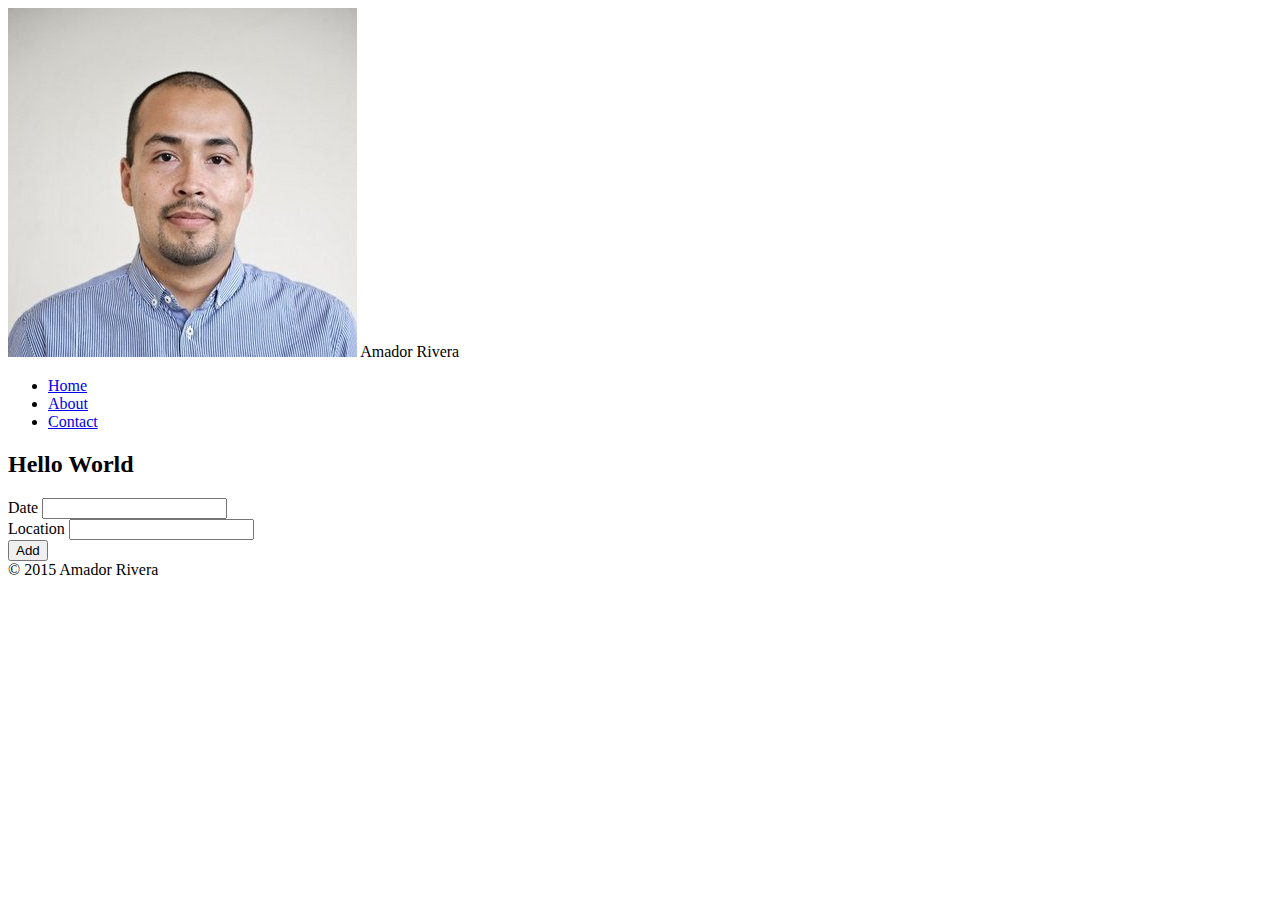
==== WebApp/src/WebApp/wwwroot/index.html @ a7b3326d "Added index.html, site.css" ====
<!DOCTYPE html>
<html>
    <head>
        <title>Web App</title>
        <meta charset="UTF-8"> 
        <link href='https://fonts.googleapis.com/css?family=Open+Sans' rel='stylesheet' type='text/css'>
        <link href="/styles/site.css" rel="stylesheet" type="text/css">
    </head>
    <body>
        <div id="sidebar">
            <img class="userimg" src="images/mypic.jpg" alt="My Picture"/>
            <span>Amador Rivera</span>
            <ul>
                <li><a href="#Home">Home</a></li>
                <li><a href="About">About</a></li>
                <li><a href="Contact">Contact</a></li>
            </ul>
        </div>
        <div id="main">
            <h2>Hello World</h2>
            <form>
                <div>
                    <label>Date</label>
                    <input />
                </div>
                <div>
                    <label>Location</label>
                    <input />
                </div>
                <div>
                    <input type="submit" value="Add" />
                </div>
            </form>
        </div>
        <div id="footer">
            &copy; 2015 Amador Rivera
        </div>
        
    </body>
</html>
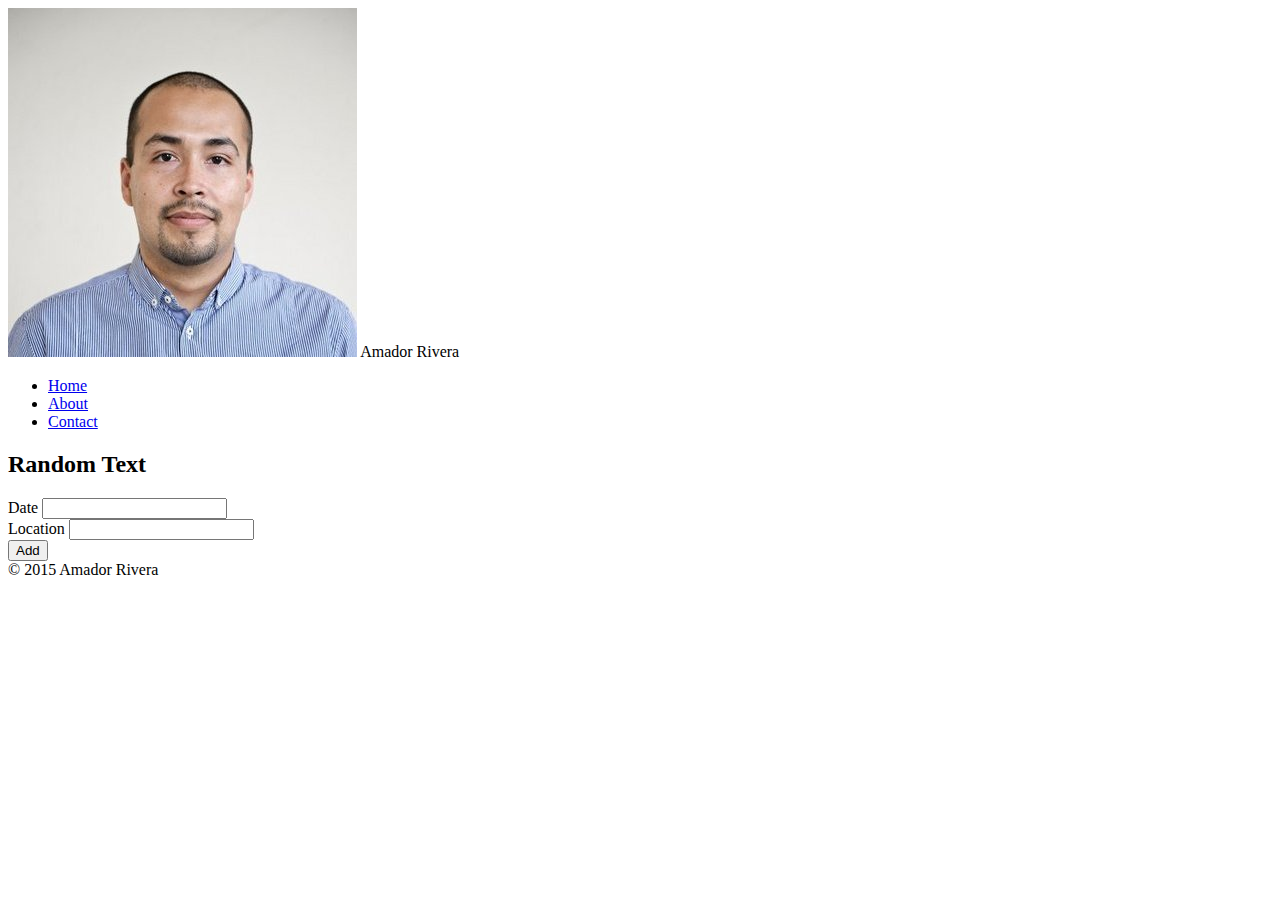
==== commit eed931d6: "Added added content to index.html. Update style.css respectively" ====
--- a/WebApp/src/WebApp/wwwroot/index.html
+++ b/WebApp/src/WebApp/wwwroot/index.html
@@ -10,31 +10,32 @@
         <div id="sidebar">
             <img class="userimg" src="images/mypic.jpg" alt="My Picture"/>
             <span>Amador Rivera</span>
-            <ul>
-                <li><a href="#Home">Home</a></li>
-                <li><a href="About">About</a></li>
-                <li><a href="Contact">Contact</a></li>
+            <ul class="menu">
+                <li class="active"><a href="#Home">Home</a></li>
+                <li><a href="#About">About</a></li>
+                <li><a href="#Contact">Contact</a></li>
             </ul>
         </div>
-        <div id="main">
-            <h2>Hello World</h2>
-            <form>
-                <div>
-                    <label>Date</label>
-                    <input />
-                </div>
-                <div>
-                    <label>Location</label>
-                    <input />
-                </div>
-                <div>
-                    <input type="submit" value="Add" />
-                </div>
-            </form>
+        <div id="wrapper">
+            <div id="main">
+                <h2>Random Text</h2>
+                <form>
+                    <div>
+                        <label>Date</label>
+                        <input />
+                    </div>
+                    <div>
+                        <label>Location</label>
+                        <input />
+                    </div>
+                    <div>
+                        <input type="submit" value="Add" />
+                    </div>
+                </form>
+            </div>
+            <div id="footer">
+                &copy; 2015 Amador Rivera
+            </div>
         </div>
-        <div id="footer">
-            &copy; 2015 Amador Rivera
-        </div>
-        
     </body>
 </html>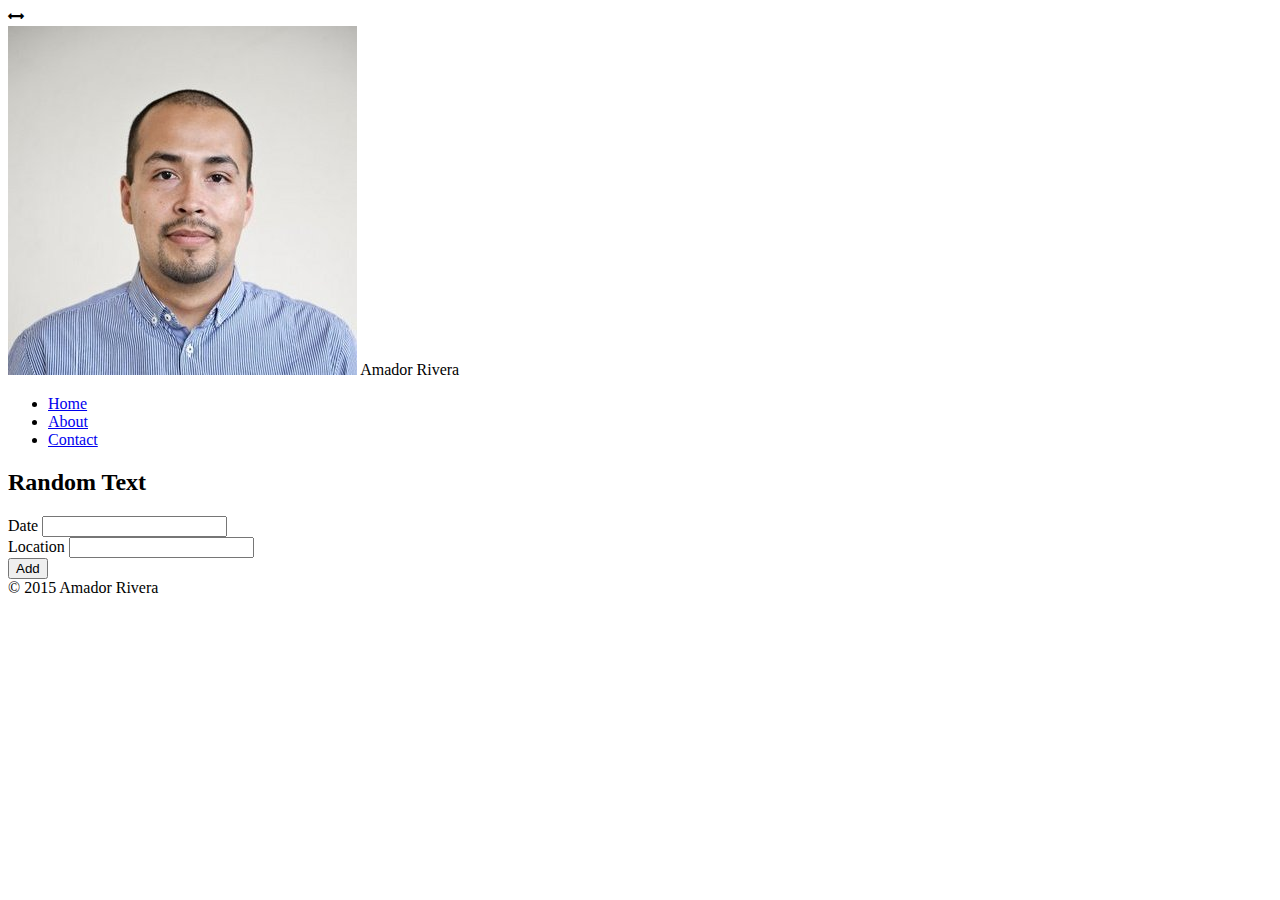
==== commit 2ef77b5a: "Added bower dependencies. Added hiding sidebar (needs work)" ====
--- a/WebApp/src/WebApp/wwwroot/index.html
+++ b/WebApp/src/WebApp/wwwroot/index.html
@@ -2,19 +2,25 @@
 <html>
     <head>
         <title>Web App</title>
-        <meta charset="UTF-8"> 
-        <link href='https://fonts.googleapis.com/css?family=Open+Sans' rel='stylesheet' type='text/css'>
-        <link href="/styles/site.css" rel="stylesheet" type="text/css">
+        <meta charset="UTF-8">
+        <link href="lib/Font-Awesome/css/font-awesome.min.css" rel="stylesheet" type="text/css" />
+        <link href='https://fonts.googleapis.com/css?family=Open+Sans' rel='stylesheet' type='text/css' />
+        <link href="/styles/site.css" rel="stylesheet" type="text/css" />
     </head>
     <body>
         <div id="sidebar">
-            <img class="userimg" src="images/mypic.jpg" alt="My Picture"/>
-            <span>Amador Rivera</span>
-            <ul class="menu">
-                <li class="active"><a href="#Home">Home</a></li>
-                <li><a href="#About">About</a></li>
-                <li><a href="#Contact">Contact</a></li>
-            </ul>
+            <div id="sidebar_btn">
+                <i class="fa fa-arrows-h"></i>
+            </div>
+            <div id="menu-wrapper">
+                <img class="userimg" src="images/mypic.jpg" alt="My Picture" />
+                <span id="username">Amador Rivera</span>
+                <ul class="menu">
+                    <li class="active"><a href="#Home">Home</a></li>
+                    <li><a href="#About">About</a></li>
+                    <li><a href="#Contact">Contact</a></li>
+                </ul>
+            </div>
         </div>
         <div id="wrapper">
             <div id="main">
@@ -37,5 +43,7 @@
                 &copy; 2015 Amador Rivera
             </div>
         </div>
+        <script type="text/javascript" src="lib/jQuery/dist/jquery.min.js"></script>
+        <script type="text/javascript" src="scripts/site.js"></script>
     </body>
 </html>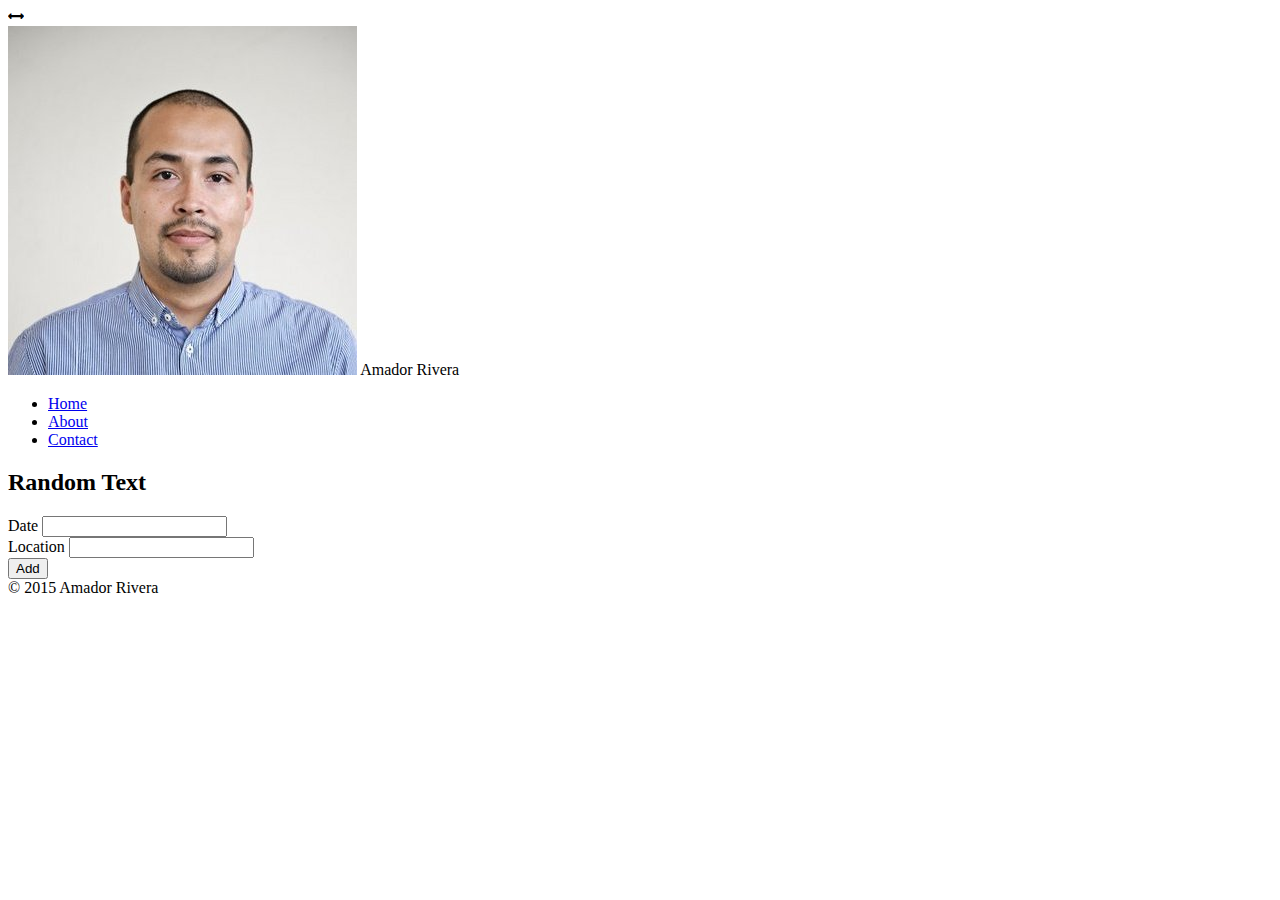
==== commit f3d2e4d9: "Updated css to use flex for div elements. Also updated how hiding side bar worked." ====
--- a/WebApp/src/WebApp/wwwroot/index.html
+++ b/WebApp/src/WebApp/wwwroot/index.html
@@ -8,41 +8,44 @@
         <link href="/styles/site.css" rel="stylesheet" type="text/css" />
     </head>
     <body>
-        <div id="sidebar">
-            <div id="sidebar_btn">
-                <i class="fa fa-arrows-h"></i>
+        <div id="page-wrapper">
+            <div id="sidebar-wrapper">
+                <div id="sidebar_btn">
+                    <i class="fa fa-arrows-h"></i>
+                </div>
+                <div id="menu-wrapper">
+                    <img class="userimg" src="images/mypic.jpg" alt="My Picture" />
+                    <span id="username">Amador Rivera</span>
+                    <ul class="menu">
+                        <li class="active"><a href="#Home">Home</a></li>
+                        <li><a href="#About">About</a></li>
+                        <li><a href="#Contact">Contact</a></li>
+                    </ul>
+                </div>
             </div>
-            <div id="menu-wrapper">
-                <img class="userimg" src="images/mypic.jpg" alt="My Picture" />
-                <span id="username">Amador Rivera</span>
-                <ul class="menu">
-                    <li class="active"><a href="#Home">Home</a></li>
-                    <li><a href="#About">About</a></li>
-                    <li><a href="#Contact">Contact</a></li>
-                </ul>
+            <div id="main-wrapper">
+                <div id="main">
+                    <h2>Random Text</h2>
+                    <form>
+                        <div>
+                            <label>Date</label>
+                            <input />
+                        </div>
+                        <div>
+                            <label>Location</label>
+                            <input />
+                        </div>
+                        <div>
+                            <input type="submit" value="Add" />
+                        </div>
+                    </form>
+                </div>
+                <div id="footer">
+                    &copy; 2015 Amador Rivera
+                </div>
             </div>
         </div>
-        <div id="wrapper">
-            <div id="main">
-                <h2>Random Text</h2>
-                <form>
-                    <div>
-                        <label>Date</label>
-                        <input />
-                    </div>
-                    <div>
-                        <label>Location</label>
-                        <input />
-                    </div>
-                    <div>
-                        <input type="submit" value="Add" />
-                    </div>
-                </form>
-            </div>
-            <div id="footer">
-                &copy; 2015 Amador Rivera
-            </div>
-        </div>
+
         <script type="text/javascript" src="lib/jQuery/dist/jquery.min.js"></script>
         <script type="text/javascript" src="scripts/site.js"></script>
     </body>
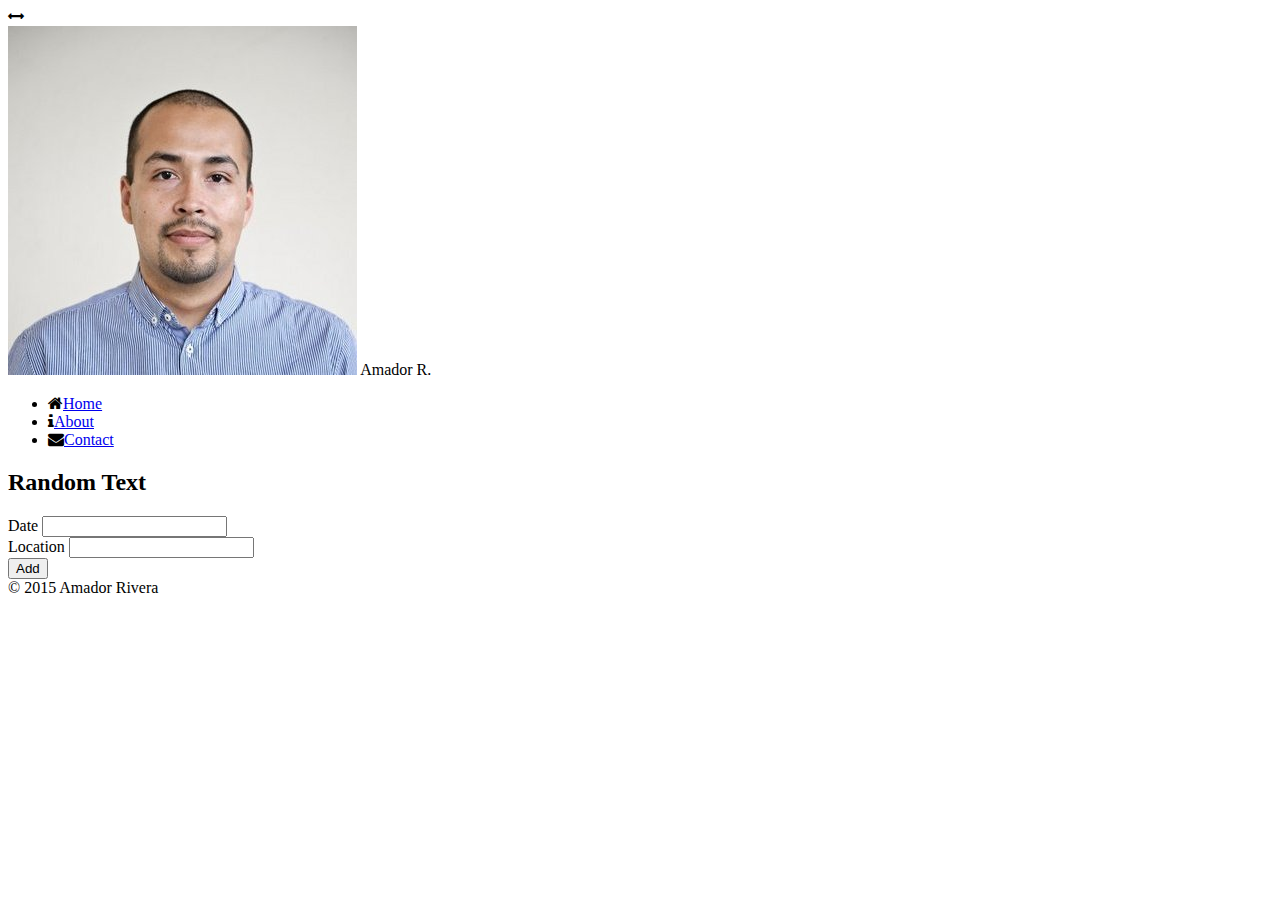
==== commit ea52bca7: "Updated hide-sidebar effects. Still needs work. Using Font Awesome icons." ====
--- a/WebApp/src/WebApp/wwwroot/index.html
+++ b/WebApp/src/WebApp/wwwroot/index.html
@@ -14,12 +14,15 @@
                     <i class="fa fa-arrows-h"></i>
                 </div>
                 <div id="menu-wrapper">
-                    <img class="userimg" src="images/mypic.jpg" alt="My Picture" />
-                    <span id="username">Amador Rivera</span>
+                    <div id="user">
+                        <img class="userimg" src="images/mypic.jpg" alt="My Picture" />
+                        <span id="username">Amador R.</span>
+                    </div>
+                    
                     <ul class="menu">
-                        <li class="active"><a href="#Home">Home</a></li>
-                        <li><a href="#About">About</a></li>
-                        <li><a href="#Contact">Contact</a></li>
+                        <li class="active"><i class="fa fa-home"></i><a href="#Home">Home</a></li>
+                        <li><i class="fa fa-info"></i><a href="#About">About</a></li>
+                        <li><i class="fa fa-envelope"></i><a href="#Contact">Contact</a></li>
                     </ul>
                 </div>
             </div>
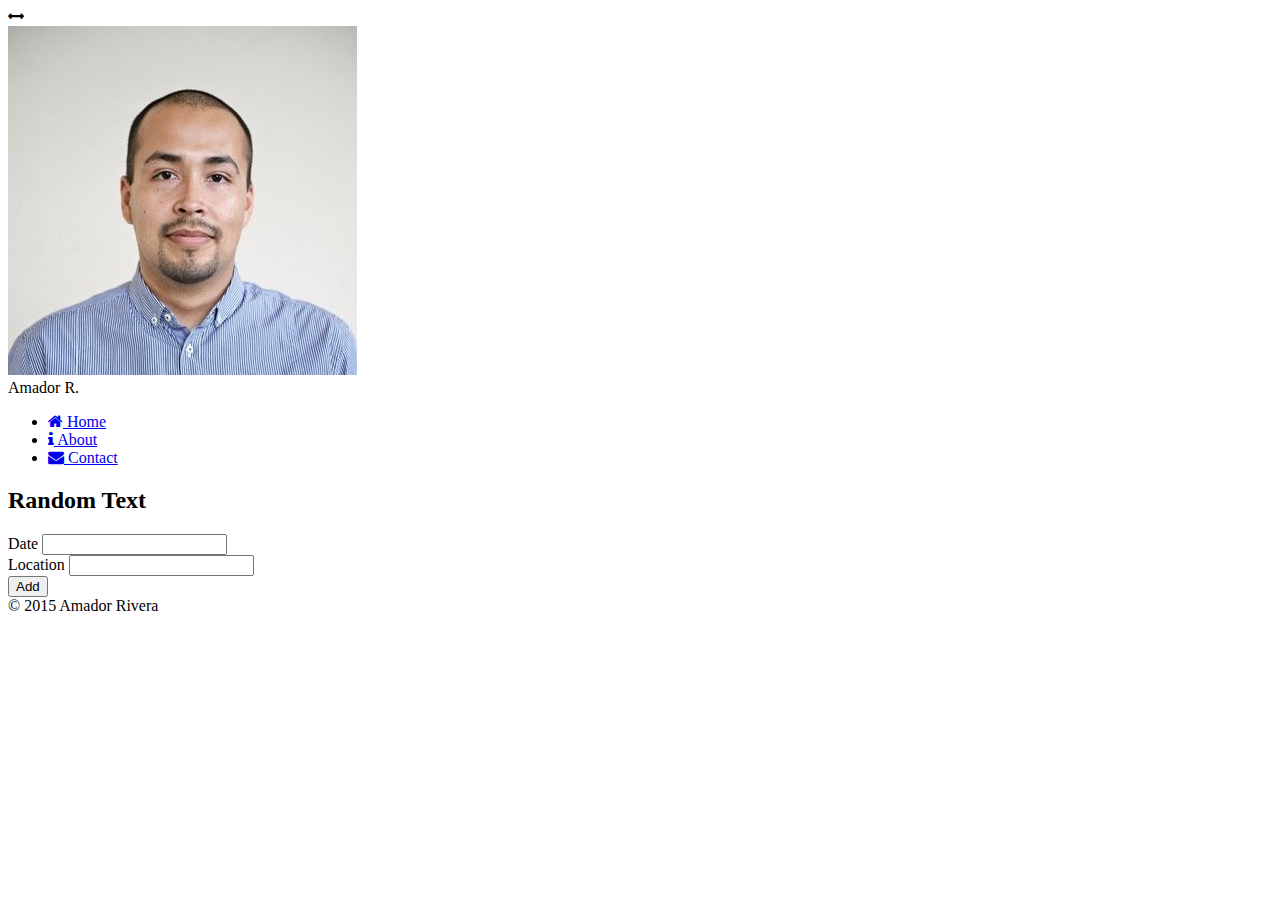
==== commit 0026133e: "Sidebar hiding is working well now." ====
--- a/WebApp/src/WebApp/wwwroot/index.html
+++ b/WebApp/src/WebApp/wwwroot/index.html
@@ -1,4 +1,4 @@
-<!DOCTYPE html>
+﻿<!DOCTYPE html>
 <html>
     <head>
         <title>Web App</title>
@@ -16,13 +16,28 @@
                 <div id="menu-wrapper">
                     <div id="user">
                         <img class="userimg" src="images/mypic.jpg" alt="My Picture" />
+                        <br />
                         <span id="username">Amador R.</span>
                     </div>
-                    
                     <ul class="menu">
-                        <li class="active"><i class="fa fa-home"></i><a href="#Home">Home</a></li>
-                        <li><i class="fa fa-info"></i><a href="#About">About</a></li>
-                        <li><i class="fa fa-envelope"></i><a href="#Contact">Contact</a></li>
+                        <li class="active">
+                            <a href="#Home">
+                                <span class="menu-item-icon"><i class="fa fa-home"></i></span>
+                                <span class="menu-item-text">Home</span>
+                            </a>
+                        </li>
+                        <li>
+                            <a href="#About">
+                                <span class="menu-item-icon"><i class="fa fa-info"></i></span>
+                                <span class="menu-item-text">About</span>
+                            </a>
+                        </li>
+                        <li>
+                            <a href="#Contact">
+                                <span class="menu-item-icon"><i class="fa fa-envelope"></i></span>
+                                <span class="menu-item-text">Contact</span>
+                            </a>
+                        </li>
                     </ul>
                 </div>
             </div>
